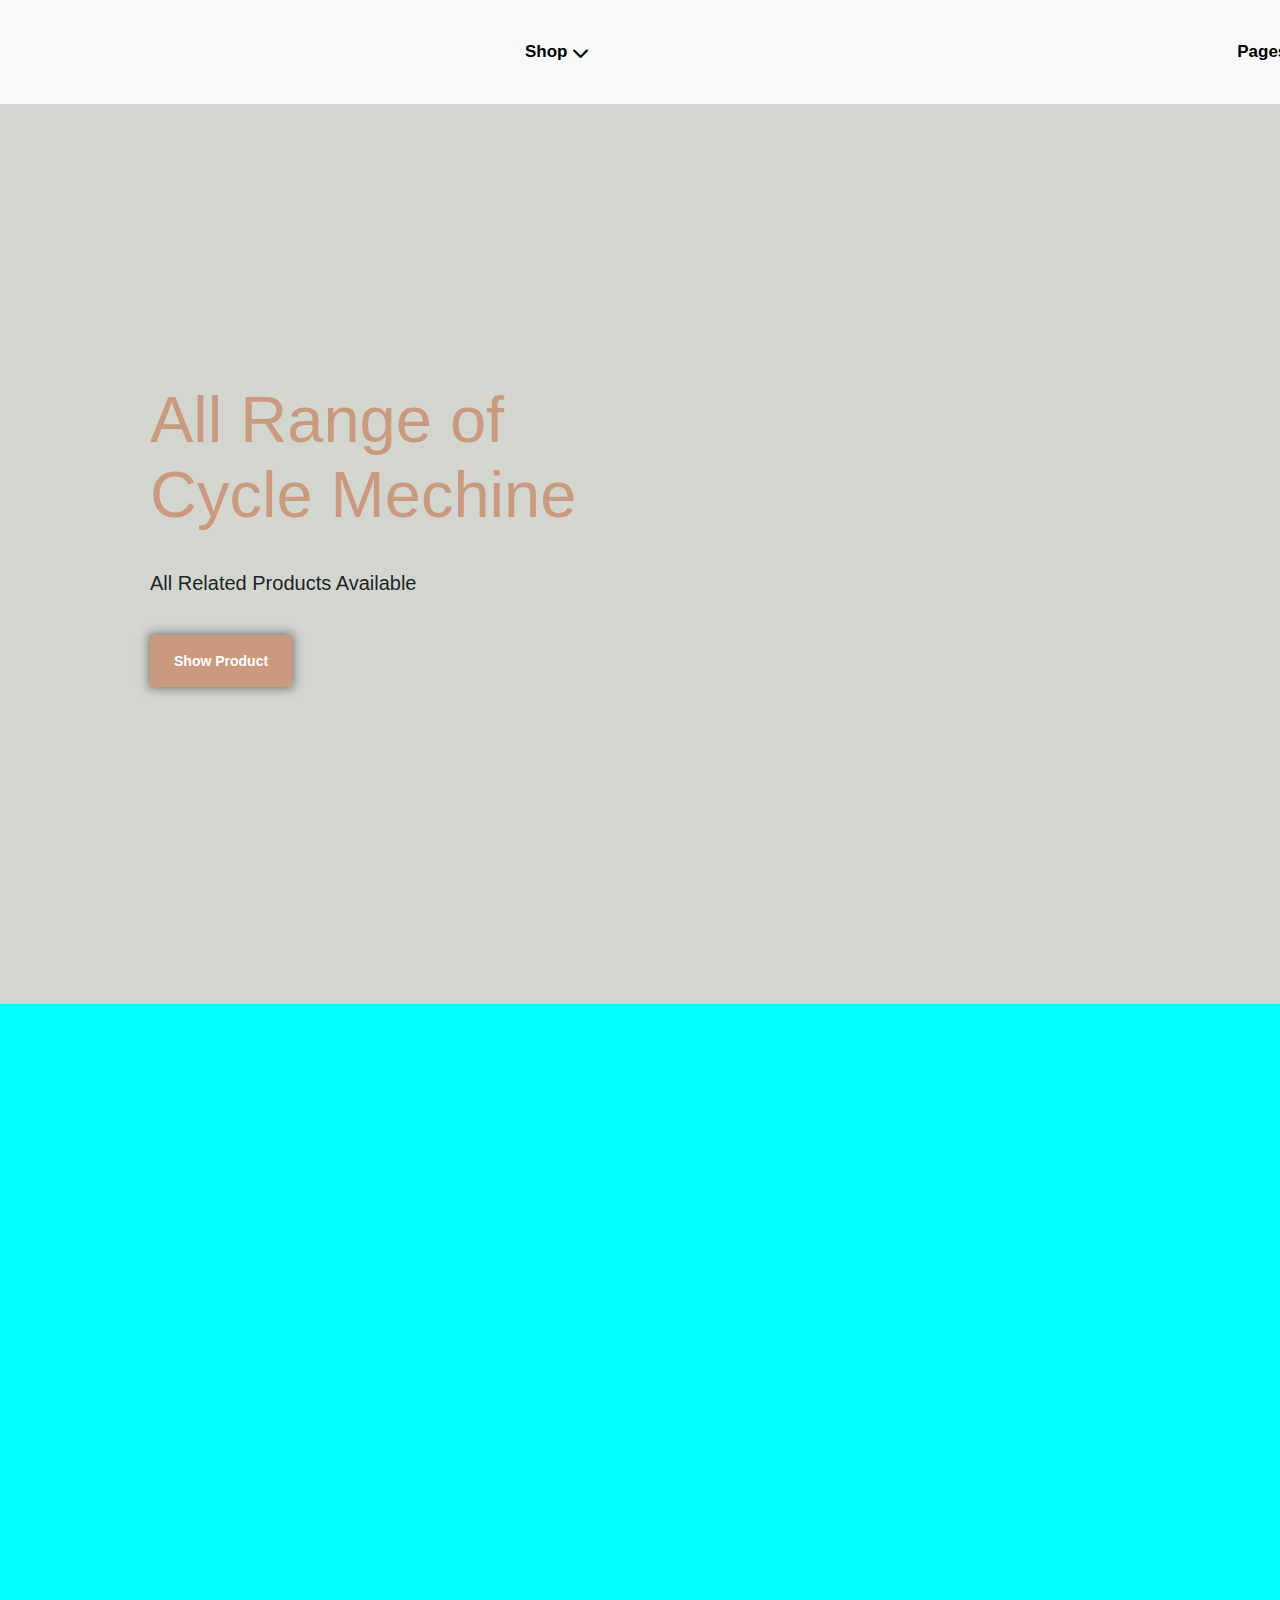
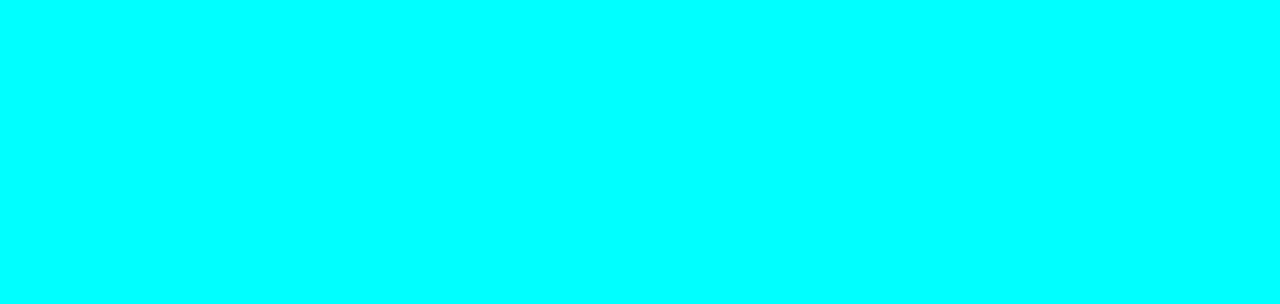
==== Assis/projeto1/index.html @ afd16e67 "Commit arquivos de João Pedro de Assis até 05/12" ====
<html>
    <head>
        <link rel="stylesheet" href="style.css">
        <link rel="stylesheet" href="https://cdnjs.cloudflare.com/ajax/libs/font-awesome/6.6.0/css/all.min.css">
    </head>
    <body>
        <header>
            <nav id="navigation">
                <div id="logo">
                    <img src="brand.png" alt="bicicleta1">
                </div>

                <div id="links">
                    <div class="template">
                        <div id="linkH">
                            <p>Home<i class="fa-solid fa-chevron-down"></i></p>
                        </div>
                        <div></div>
                    </div>
                    <div class="template">
                        <div id="linkS">
                            <p>Shop<i class="fa-solid fa-chevron-down"></i></p>
                        </div>
                        <div></div>
                    </div>
                    <div class="template">
                        <div id="linkP">
                            <p>Pages<i class="fa-solid fa-chevron-down"></i></p>
                        </div>
                        <div></div>
                    </div>
                    <div class="template">
                        <div id="linkG">
                            <p>Gallery<i class="fa-solid fa-chevron-down"></i></p>
                        </div>
                        <div></div>
                    </div>
                    <div class="template">
                        <div id="linkB">
                            <p>Blog<i class="fa-solid fa-chevron-down"></i></p>
                        </div>
                        <div></div>
                    </div>
                    <div class="template">
                        <div id="linkC">
                            <p>Contact us</p>
                        </div>
                        <div></div>
                    </div>
                </div>

                <div id="buys"></div>
        </header>
        <main>
            <section id="sec1">
                <div id="geral">
                    <h1>All Range of<br>
                        Cycle Mechine</h1>
                    <p>All Related Products Available</p>
                    <input type="button" value="Show Product">
                </div>
            </section>
            <section id="sec2">

            </section>
        </main>
        <footer>
            
        </footer>
            
        </nav>
    </body>
</html>
---- Assis/projeto1/style.css ----
body{
    display: flex;
    flex-direction: column;
    margin: 0;
    padding: 0;
    width: 100%;
    min-height: 100vh;
}

nav#navigation{
    padding: 0 20px;
}

nav#navigation, #links{
    width: 100vw;
    height: 104px;
    background-color: #f8f9fa;
    display: flex;
    flex-direction: row;
    justify-content: center;
    align-items: center;
}

.template{
    display: flex;
    flex-direction: row;
    padding: 0px 20px;
}

.template p{
    padding: 0;
    margin: 0;
    font-family: "El Messiri", sans-serif;
    font-weight: 550;
    font-size: 17px;
    transition: 0.5s ease-in-out;
    display: flex;
    flex-direction: row;
}

.template p:hover{
    color: #CB997E;
}

.template:nth-child(1) p, .template:nth-child(1) p i{
    color: #CB997E;
}

.template p i{
    margin-left: 5px;
    display: flex;
    align-items: center;
    color:black;
    justify-content: center;
    transform: rotateZ(0);
    transition: 0.5s ease-in-out;
}

.template p:hover i{
    transform: rotateZ(180deg);
    color: #CB997E;
}


main{
    display: flex;
    flex-direction: column;
    width: 100vw;
}

#sec1{
    display: flex;
    justify-content: center;
    align-items: center;
    height: 100vh;
    width: 100vw;
    background-color: #d3d6cf;
}

#geral{
    display: flex;
    flex-direction: column;
    width: 100vw;
    padding: 0 150;
}

#sec1 #geral h1{
    font-family: "El Messiri", sans-serif;
    color: #CB997E;
    font-weight: 400;
    font-size: 65px;
    margin: 0 0 40px
}

#sec1 #geral p{
    font-family: "El Messiri", sans-serif;
    color: #212529;
    margin: 0;
    font-size: 20px;
}

#sec1 #geral input{
    margin: 40px 0;
    width: fit-content;
    padding: 18 24;
    background-color: #CB997E;
    border: none;
    font-size: 14px;
    color: white;
    font-weight: 550;
    box-shadow: 0 0 10px 1px #6a6b69;
    transition: 1s;
}

#sec1 #geral input:hover{
    background-color: #eddcd2;
}

#sec2{
    height: 100vh;
    width: 100vw;
    background-color: aqua;
}
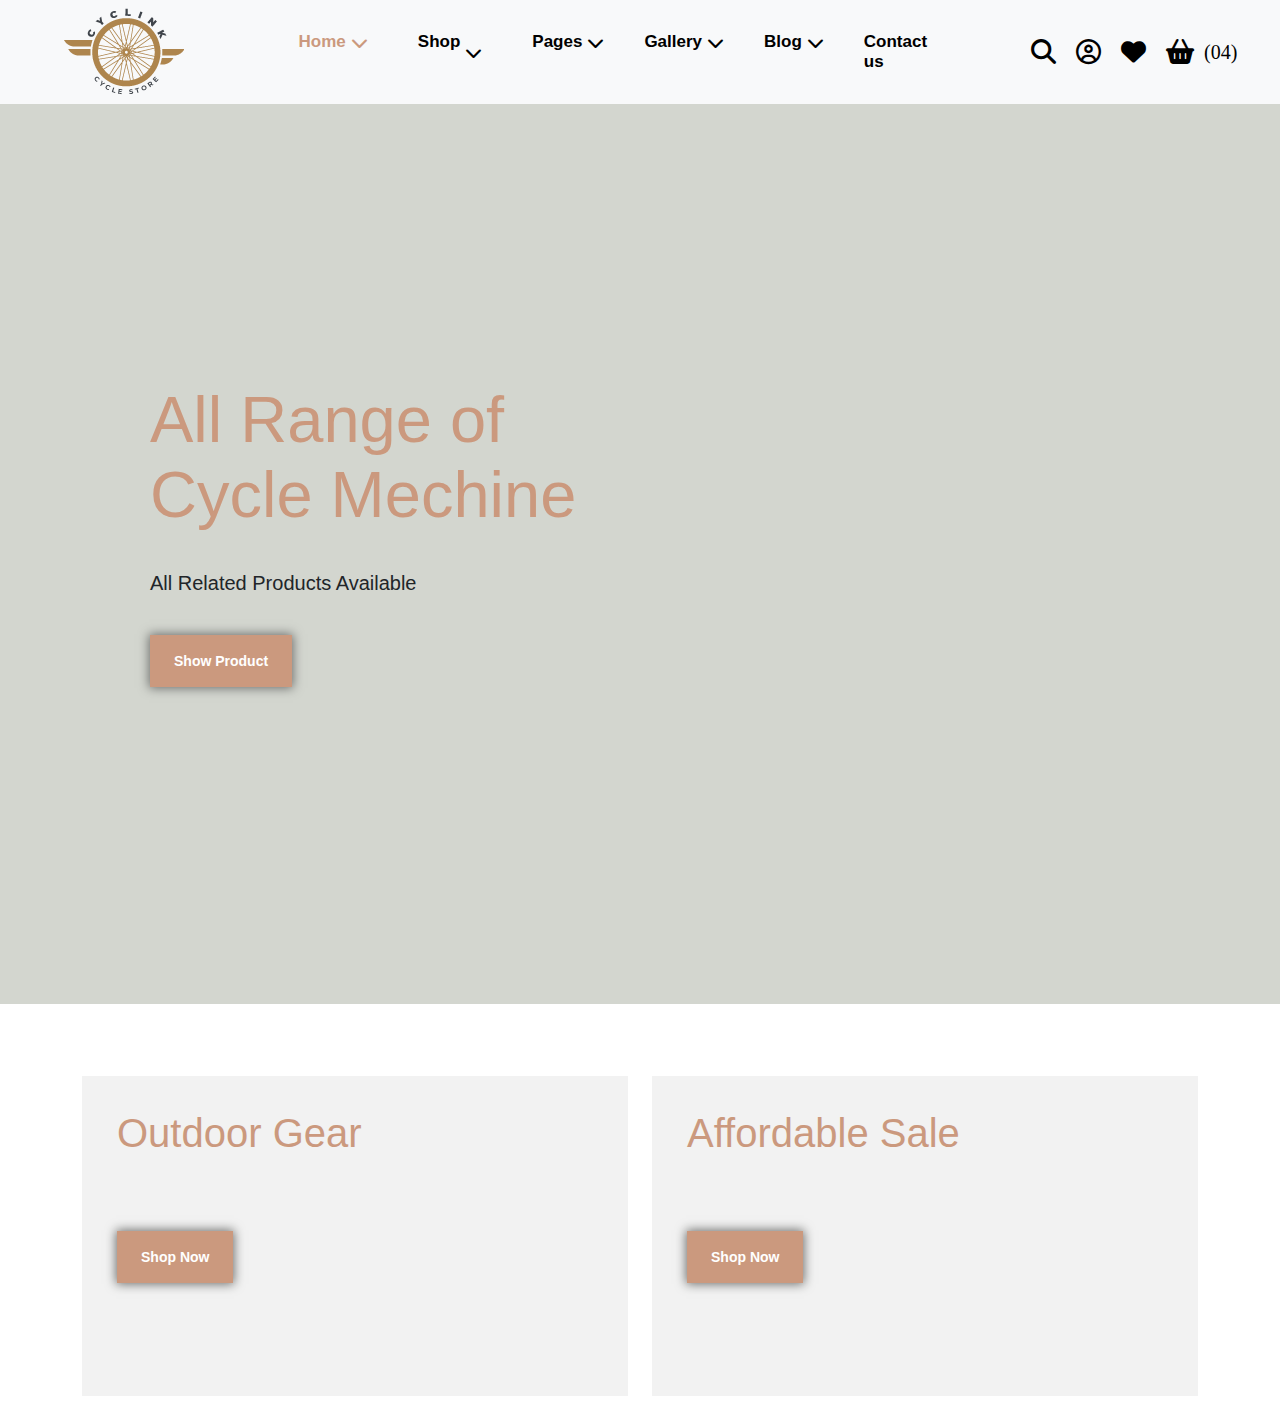
==== commit 96578d74: "modificações no código projeto 1" ====
--- a/Assis/projeto1/index.html
+++ b/Assis/projeto1/index.html
@@ -49,7 +49,13 @@
                     </div>
                 </div>
 
-                <div id="buys"></div>
+                <div id="buys">
+                    <i class="fa-solid fa-magnifying-glass"></i>
+                    <i class="fa-regular fa-circle-user"></i>
+                    <i class="fa-solid fa-heart"></i>
+                    <i class="fa-solid fa-basket-shopping"></i>
+                    <p>(04)</p>
+                </div>
         </header>
         <main>
             <section id="sec1">
@@ -60,9 +66,22 @@
                     <input type="button" value="Show Product">
                 </div>
             </section>
+
             <section id="sec2">
-
+                <div class="op">
+                    <div id="product1">
+                        <p>Outdoor Gear</p>
+                    </div>
+                    <button>Shop Now</button>
+                </div>
+                <div class="op">
+                    <div id="product2">
+                        <p>Affordable Sale</p>
+                    </div>
+                    <button>Shop Now</button>
+                </div>
             </section>
+            
         </main>
         <footer>
             
--- a/Assis/projeto1/style.css
+++ b/Assis/projeto1/style.css
@@ -8,17 +8,27 @@
 }
 
 nav#navigation{
-    padding: 0 20px;
+    padding: 0 0;
 }
 
-nav#navigation, #links{
-    width: 100vw;
+nav#navigation #logo{
+    padding: 0 85px;
+}
+
+nav#navigation{
+    width: 100%;
     height: 104px;
     background-color: #f8f9fa;
     display: flex;
     flex-direction: row;
     justify-content: center;
     align-items: center;
+}
+
+nav#navigation #links{
+    display: flex;
+    flex-direction: row;
+    margin: 0 10;
 }
 
 .template{
@@ -61,6 +71,22 @@
     color: #CB997E;
 }
 
+nav #buys{
+    display: flex;
+    flex-direction: row;
+    align-items: center;
+    justify-content: center;
+    margin: 0 64px;
+}
+
+nav #buys i{
+    padding:0 10;
+    font-size: 25;
+}
+
+nav #buys p{
+    font-size: 20px;
+}
 
 main{
     display: flex;
@@ -117,7 +143,47 @@
 }
 
 #sec2{
-    height: 100vh;
+    display: flex;
+    flex-direction: row;
+    align-items: center;
+    justify-content: center;
+    height: 368px;
     width: 100vw;
-    background-color: aqua;
+    background-color: #ffffff;
+    padding-top: 48px;
+}
+
+#sec2 .op{
+    display: flex;
+    flex-direction: column;
+    height: 320px;
+    width: 546px;
+    margin: 0 12px;
+    background-color: #f2f2f2;
+}
+
+#sec2 #product1, #product2{
+    display: flex;
+    align-items: center;
+    margin: 35px;
+}
+
+#sec2 #product1 p, #product2 p{
+    font-family: "El Messiri", sans-serif;
+    color: #CB997E;
+    margin: 0;
+    padding: 0;
+    font-size: 40px
+}
+
+button{
+    margin: 40px 35px;
+    width: fit-content;
+    padding: 18 24;
+    background-color: #CB997E;
+    border: none;
+    font-size: 14px;
+    color: white;
+    font-weight: 550;
+    box-shadow: 0 0 10px 1px #6a6b69;
 }